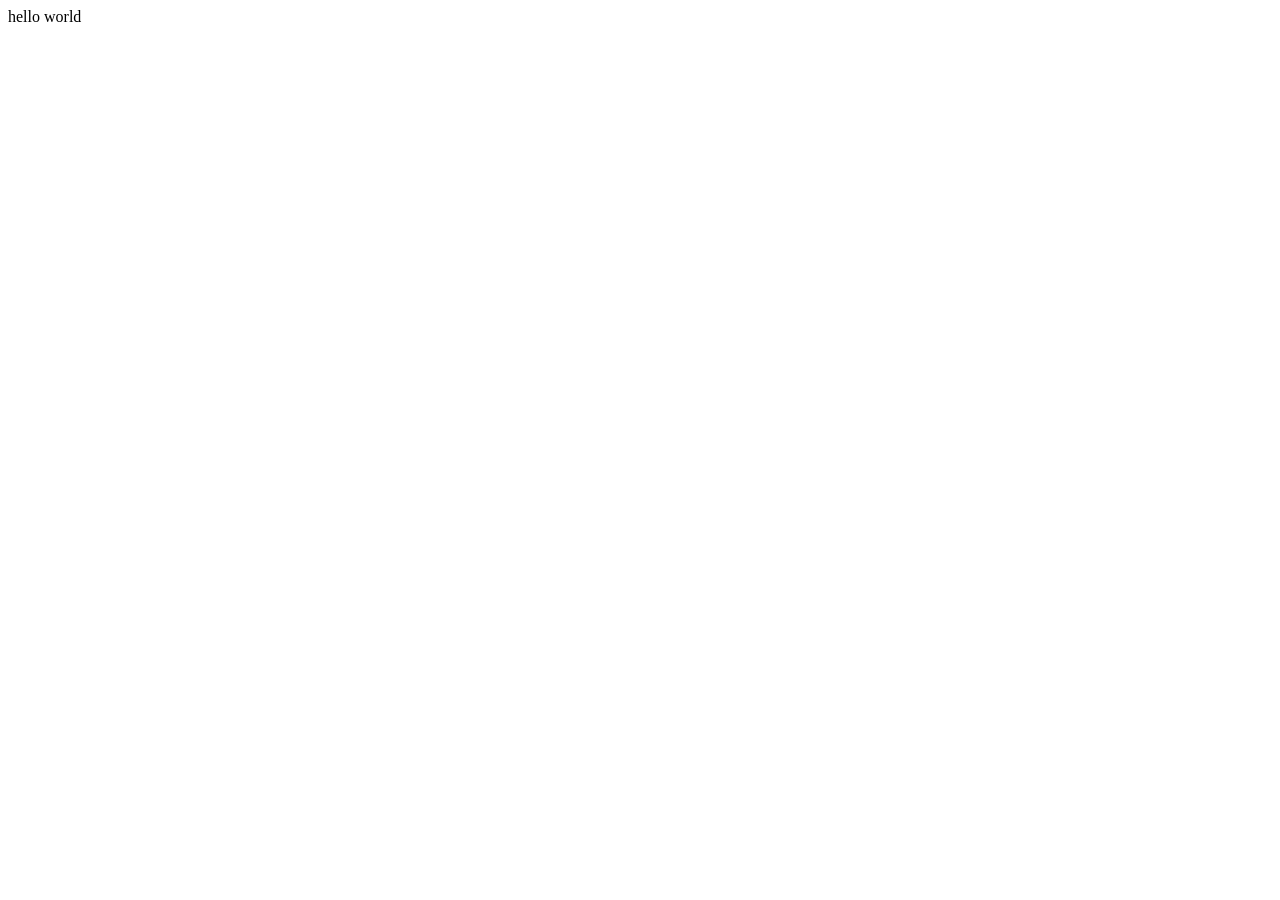
==== src/main/resources/templates/views/article/index.html @ 0c89d02f "thymeleaf" ====
<html xmlns:th="http://www.thymeleaf.org"
      th:replace="definition/default_v2 :: default(~{::div})">
    <div th:class="page-content" th:style="'min-height: 600px'">
        hello world
    </div>
</html>
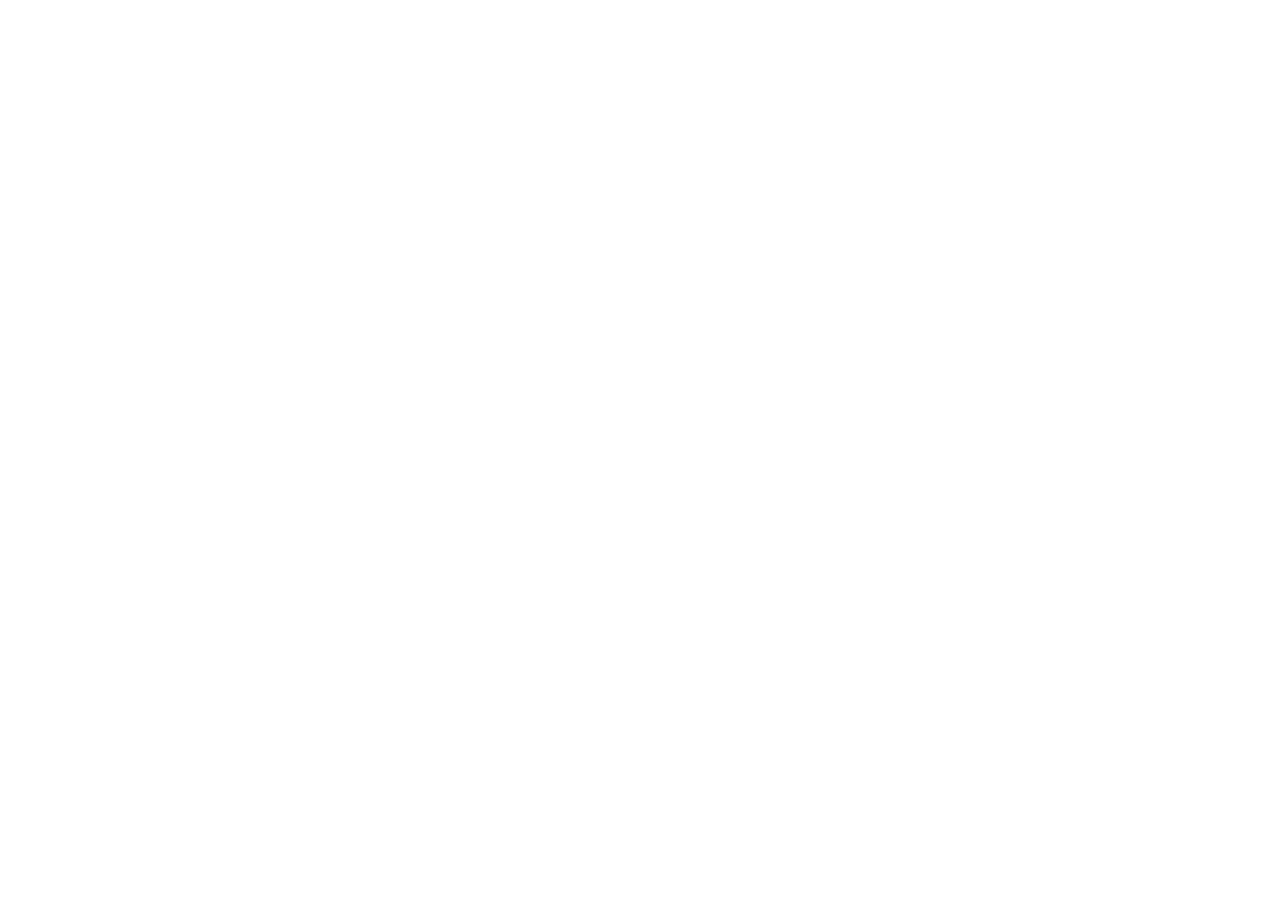
==== commit 4b09405d: "umeditor" ====
--- a/src/main/resources/templates/views/article/index.html
+++ b/src/main/resources/templates/views/article/index.html
@@ -1,6 +1,16 @@
 <html xmlns:th="http://www.thymeleaf.org"
-      th:replace="definition/default_v2 :: default(~{::div})">
+      th:replace="definition/default_v2 :: default(~{::div},_,~{::script})">
     <div th:class="page-content" th:style="'min-height: 600px'">
-        hello world
+        <script id="editor" name="detailContent" type="text/plain" th:style="'width: 300px; height: 100px'"></script>
+        <script type="text/plain" th:src="@{/static/umeditor/js/umeditor.config.js}"></script>
+        <script type="text/plain" th:src="@{/static/umeditor/js/umeditor.js}"></script>
+        <!--<script type="text/plain">-->
+            <!--var ue = UE.getEditor('editor');-->
+        <!--</script>-->
     </div>
+    <script>
+        $(".icon-logout").click(function () {
+            alert("logout");
+        });
+    </script>
 </html>
